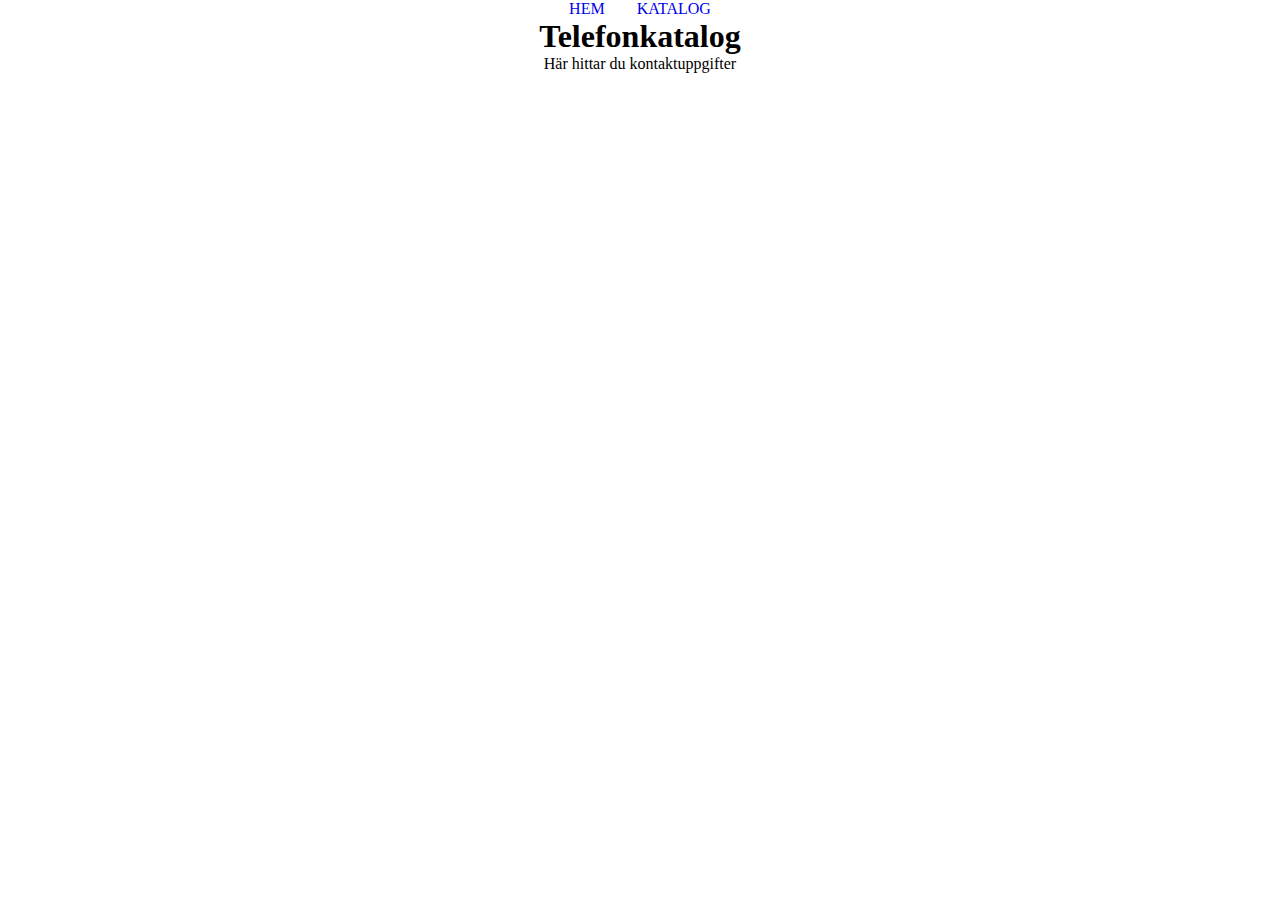
==== index.html @ 845d7c94 "first commit" ====
<!DOCTYPE html>
<html lang="en">
<head>
    <meta charset="UTF-8">
    <meta http-equiv="X-UA-Compatible" content="IE=edge">
    <meta name="viewport" content="width=device-width, initial-scale=1.0">
    <link rel="stylesheet" href="style.css">
    <title>telefonkatalog</title>
</head>
<body>
        <nav>
            <ul>
                <a href="index.html"><li>HEM</li></a>
                <a href="telefonkatalog.html"><li>KATALOG</li></a>
            </ul>
        </nav>
    <main>
        <h1>Telefonkatalog</h1>
        <p>Här hittar du kontaktuppgifter</p>
    </main>
</body>
</html>
---- style.css ----
* {
    margin: 0;
    padding: 0;
    box-sizing: border-box;
}

ul {
    display: flex;
    justify-content: center;
    list-style: none;
}

li {
    margin: 0 1em 0 1em;
}

a {
    text-decoration: none;
}

main {
    display: flex;
    flex-direction: column;
    align-items: center;

}

th,td, tr {
    border: 1px solid black;
    padding: 8px;
}
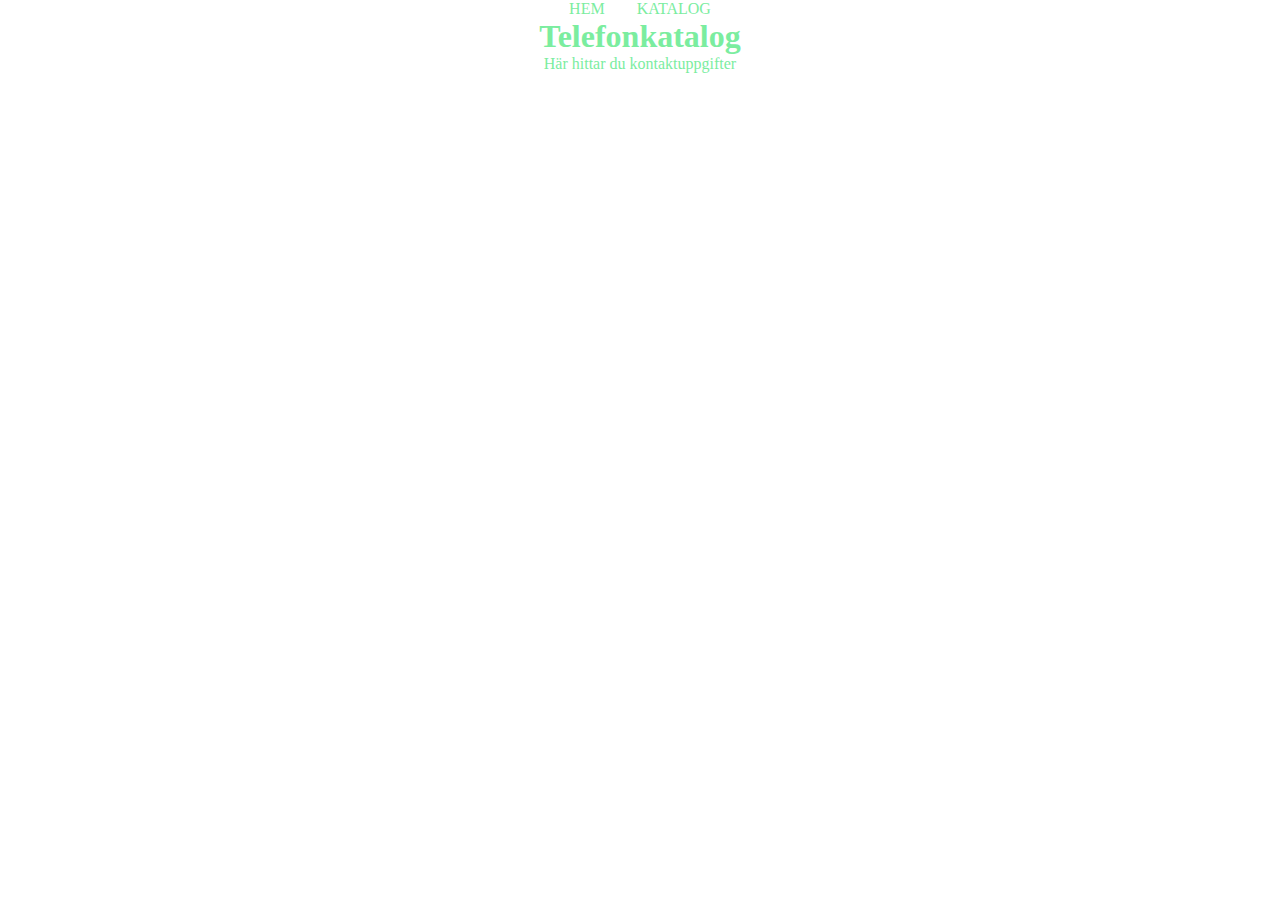
==== commit b3273b0f: "fix" ====
--- a/index.html
+++ b/index.html
@@ -10,8 +10,8 @@
 <body>
         <nav>
             <ul>
-                <a href="index.html"><li>HEM</li></a>
-                <a href="telefonkatalog.html"><li>KATALOG</li></a>
+                <li><a href="index.html">HEM</a></li>
+                <li><a href="telefonkatalog.html">KATALOG</a></li>
             </ul>
         </nav>
     <main>
--- a/style.css
+++ b/style.css
@@ -2,6 +2,7 @@
     margin: 0;
     padding: 0;
     box-sizing: border-box;
+    color: #7bed9f;
 }
 
 ul {
@@ -26,6 +27,7 @@
 }
 
 th,td, tr {
-    border: 1px solid black;
+    border: 1px solid #ffa502;
     padding: 8px;
+    color:#70a1ff
 }
